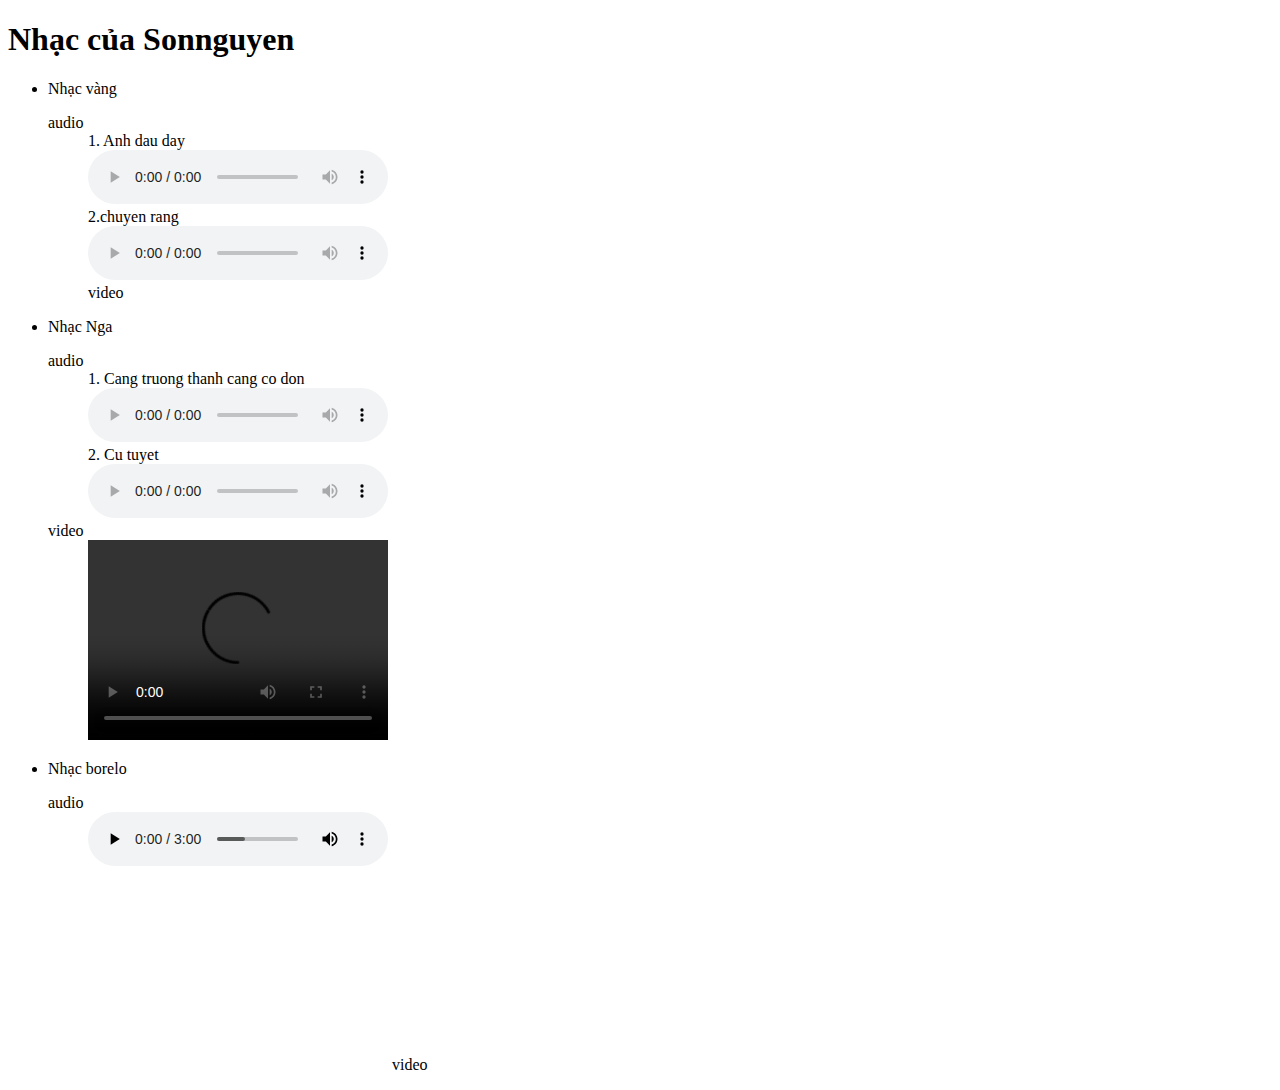
==== webMusic/index.html @ a09dc2bf "trang web nghe nhac" ====
<!DOCTYPE html>
<html lang="en">
<head>
    <meta charset="UTF-8">
    <meta http-equiv="X-UA-Compatible" content="IE=edge">
    <meta name="viewport" content="width=device-width, initial-scale=1.0">
    <title>nhac cua Son</title>
</head>
<body>
    <h1 style="text-align: left;" >Nhạc của Sonnguyen</h1>
    <ul>
        <li><p>Nhạc vàng</p>
            <dt>audio
                <dd>1. Anh dau day</dd>
                <dd><audio src="AnhDauDay.mp3" controls></audio></dd>
                <dd>2.chuyen rang</dd>
                <dd><audio src="ChuyenRang.mp3" controls></audio></dd>
                <dd><a href=""></a> video</dd>
            </dt>
        </li>
        <li><p>Nhạc Nga</p>
            <dt>audio <br>
                <dd>1. Cang truong thanh cang co don</dd>
                <dd><audio src="CangTruongThanhCangCoDon.mp3" controls></audio></dd>
                <dd>2. Cu tuyet</dd>
                <dd><audio src="CuTuyet.mp3" controls></audio></dd>
            </dt>
            <dt>video
                <dd><video src="Theme 1. Greeting - Good morning. Good bye. - cut4.mp4" controls style="height: 200px; width: 300px"></video></dd>
            </dt>
        </li>
        <li><p>Nhạc borelo</p> 
            <dt>audio
                <dd> <audio src="DieuToa.mp3" controls></audio> </dd>
                <dd><iframe width="300" height="200" src="https://www.youtube.com/embed/t410xiV1ivw" title="YouTube video player" frameborder="0" allow="accelerometer; autoplay; clipboard-write; encrypted-media; gyroscope; picture-in-picture" allowfullscreen></iframe> video</dd>
            </dt>
        </li>
    </ul>

</body>
</html>
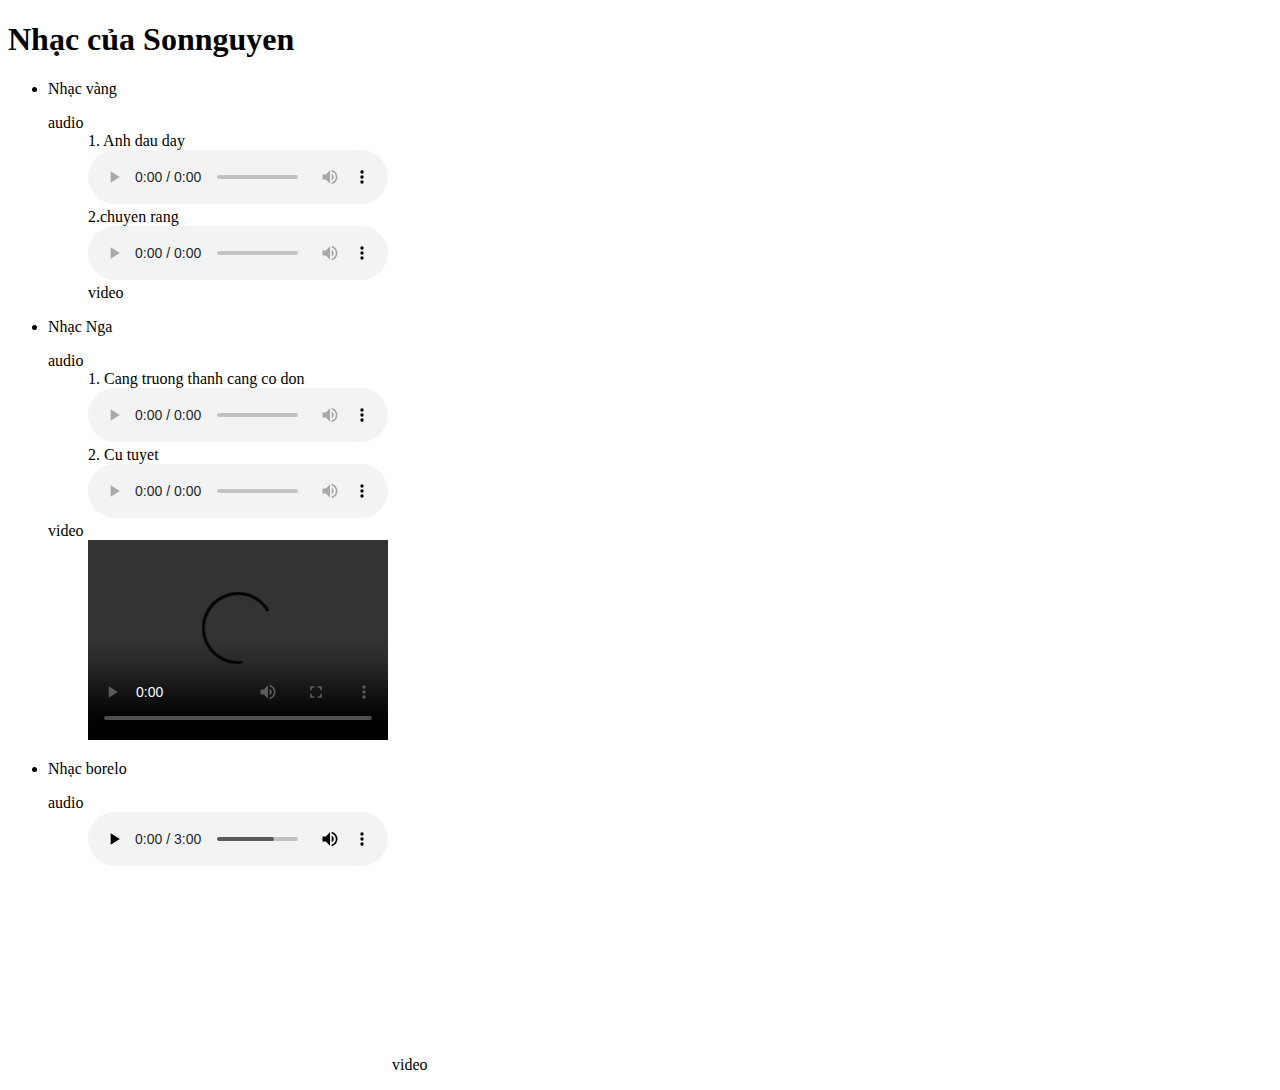
==== commit dd1f9db1: "bai tap trang web nghe nhac" ====
--- a/webMusic/index.html
+++ b/webMusic/index.html
@@ -26,7 +26,7 @@
                 <dd><audio src="CuTuyet.mp3" controls></audio></dd>
             </dt>
             <dt>video
-                <dd><video src="Theme 1. Greeting - Good morning. Good bye. - cut4.mp4" controls style="height: 200px; width: 300px"></video></dd>
+                <dd><video src="video1.mp4" controls style="height: 200px; width: 300px"></video></dd>
             </dt>
         </li>
         <li><p>Nhạc borelo</p> 
